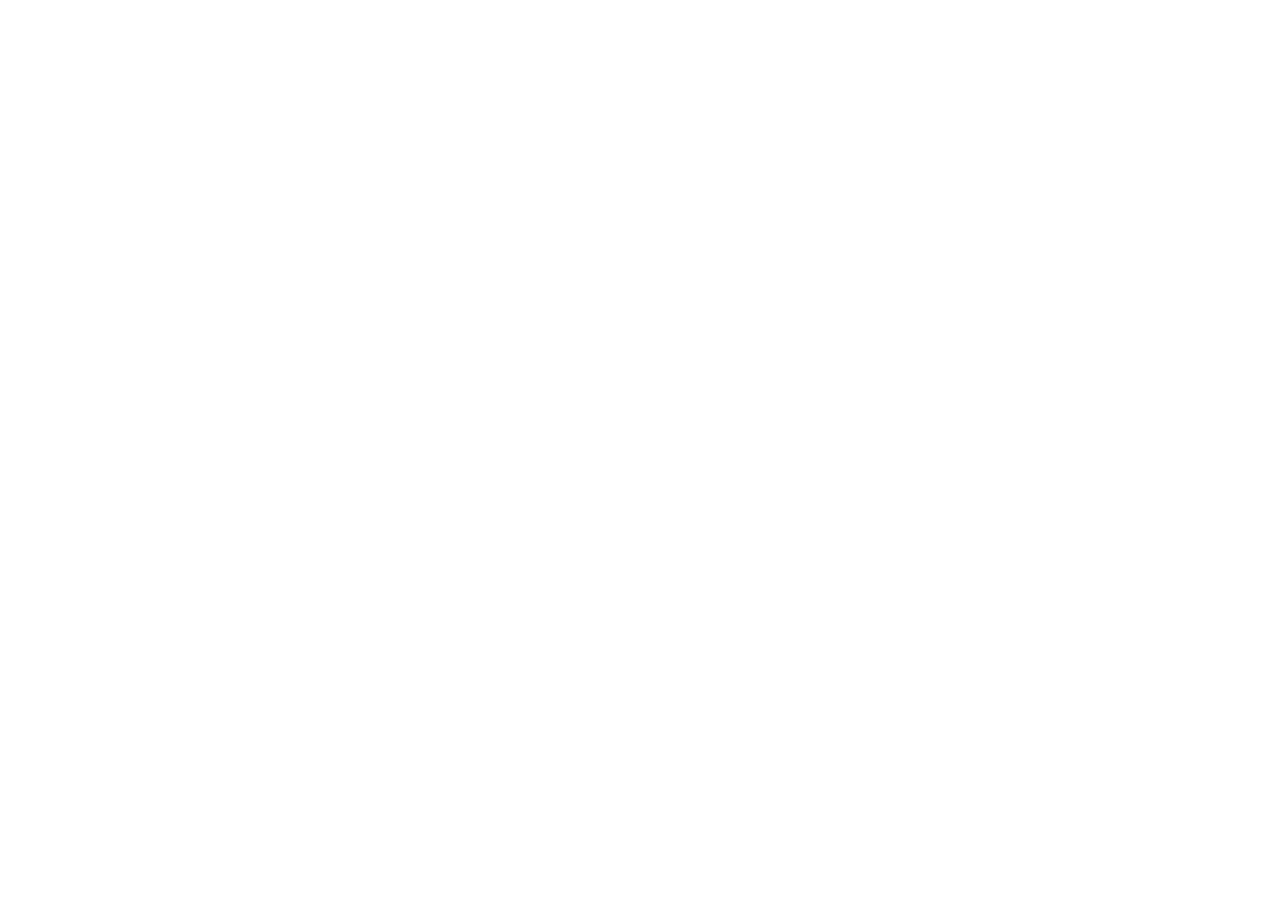
==== app/src/main/assets/web/index.html @ 43a6592c "Insert emoji from :shortcode like Google Meet Typing :lol (or another name) opens a keyboard list; T" ====
<!DOCTYPE html>
<html lang="en">
<head>
  <meta charset="utf-8" />
  <meta name="viewport" content="width=device-width, initial-scale=1" />
  <meta name="color-scheme" content="light dark" />
  <title>LanText</title>
  <link rel="icon" href="/favicon.svg" />
  <link rel="stylesheet" href="/styles.css" />
  <script>
    (function () {
      var p = localStorage.getItem("lantext_palette") || "fern";
      var m = localStorage.getItem("lantext_mode") || "auto";
      var dark = window.matchMedia("(prefers-color-scheme: dark)").matches;
      var r = m === "light" || m === "dark" ? m : (dark ? "dark" : "light");
      document.documentElement.dataset.palette = p;
      document.documentElement.dataset.mode = m;
      document.documentElement.dataset.resolved = r;
    })();
  </script>
</head>
<body>
  <div id="app">
    <section id="pair-view" class="view" hidden>
      <div class="pair-card">
        <h1>LanText</h1>
        <p class="lede">This page is served by your phone on your home Wi-Fi. Enter the PIN shown in the LanText app, then approve the request on the phone.</p>
        <p id="fp-line" class="fingerprint"></p>
        <form id="pair-form">
          <label for="pin">Pairing PIN</label>
          <input id="pin" name="pin" inputmode="numeric" autocomplete="one-time-code" maxlength="8" pattern="[0-9]{8}" placeholder="00000000" required />
          <button type="submit" id="pair-btn">Pair this computer</button>
        </form>
        <p id="pair-status" class="status"></p>
        <button type="button" id="pair-theme-btn" class="text-btn">Appearance</button>
      </div>
    </section>

    <section id="app-view" class="view" hidden>
      <aside id="sidebar">
        <header class="sidebar-head">
          <div>
            <h1>LanText</h1>
            <p class="muted" id="conn-label">Connected</p>
          </div>
          <button id="theme-btn" class="icon-btn" title="Appearance">Aa</button>
          <button id="new-btn" class="icon-btn" title="New message (Ctrl+N)">+</button>
        </header>
        <div class="search-wrap">
          <input id="search" type="search" placeholder="Search conversations  Ctrl+K" />
        </div>
        <button type="button" id="notify-banner" class="notify-banner" hidden>
          Enable desktop notifications for new texts
        </button>
        <div id="convo-list" class="convo-list"></div>
      </aside>
      <main id="thread">
        <div id="empty-thread" class="empty">
          <p>Select a conversation</p>
        </div>
        <div id="thread-panel" hidden>
          <header class="thread-head">
            <button id="back-btn" class="icon-btn mobile-only" title="Back">‹</button>
            <div id="thread-avatar" class="avatar"></div>
            <div>
              <h2 id="thread-name"></h2>
              <p id="thread-number" class="muted"></p>
            </div>
            <button type="button" id="pdf-btn" class="text-btn" title="Download this thread as a PDF">PDF</button>
            <button type="button" id="save-contact-btn" class="text-btn" hidden>Save contact</button>
          </header>
          <div id="messages" class="messages"></div>
          <form id="composer">
            <input id="file-input" type="file" accept="image/*" hidden />
            <button type="button" id="attach-btn" class="icon-btn" title="Attach or paste a picture">📎</button>
            <button type="button" id="emoji-btn" class="icon-btn" title="Emoji">😊</button>
            <div class="compose-main">
              <div id="pending-preview" hidden></div>
              <textarea id="compose-text" rows="1" placeholder="Message or paste a picture" title="Enter to send, Shift+Enter for a new line, paste an image to attach"></textarea>
              <div id="emoji-panel" class="emoji-panel" hidden></div>
              <p class="compose-hint">Enter to send · :lol then Tab for emoji · paste a picture · Shift+Enter for a new line</p>
            </div>
            <button type="submit" id="send-btn" title="Send (Enter)">Send</button>
          </form>
        </div>
      </main>
    </section>

    <div id="new-modal" class="modal" hidden>
      <div class="modal-card">
        <header>
          <h2>New message</h2>
          <button type="button" id="close-new" class="icon-btn">×</button>
        </header>
        <input id="contact-search" type="search" placeholder="Name or number" />
        <div id="contact-list"></div>
        <form id="new-form">
          <input id="new-file-input" type="file" accept="image/*" hidden />
          <div id="new-pending-preview" hidden></div>
          <textarea id="new-body" rows="3" placeholder="Message (Enter to send, paste a picture)"></textarea>
          <div class="new-actions">
            <button type="button" id="new-attach-btn">Attach picture</button>
            <button type="button" id="new-emoji-btn">Emoji</button>
            <button type="submit">Send</button>
          </div>
        </form>
      </div>
    </div>
    <div id="help-modal" class="modal" hidden>
      <div class="modal-card help-card">
        <header>
          <h2>Keyboard shortcuts</h2>
          <button type="button" id="close-help" class="icon-btn">×</button>
        </header>
        <table class="keys">
          <tr><td><kbd>Enter</kbd></td><td>Send message</td></tr>
          <tr><td><kbd>Shift</kbd>+<kbd>Enter</kbd></td><td>New line</td></tr>
          <tr><td><kbd>Ctrl</kbd>+<kbd>Enter</kbd></td><td>Send (same as Enter)</td></tr>
          <tr><td><kbd>Ctrl</kbd>+<kbd>N</kbd></td><td>New message</td></tr>
          <tr><td><kbd>Ctrl</kbd>+<kbd>K</kbd></td><td>Search conversations</td></tr>
          <tr><td><kbd>/</kbd></td><td>Search (when not typing)</td></tr>
          <tr><td><kbd>↑</kbd> <kbd>↓</kbd> or <kbd>J</kbd> <kbd>K</kbd></td><td>Previous / next conversation</td></tr>
          <tr><td><kbd>Esc</kbd></td><td>Close dialog or leave the composer</td></tr>
          <tr><td><kbd>?</kbd></td><td>Show this list</td></tr>
        </table>
        <p class="muted">On a Mac, use ⌘ in place of Ctrl.</p>
      </div>
    </div>
    <div id="theme-modal" class="modal" hidden>
      <div class="modal-card">
        <header>
          <h2>Appearance</h2>
          <button type="button" id="close-theme" class="icon-btn">×</button>
        </header>
        <p class="muted">Auto follows your system light or dark setting. Palettes keep both appearances.</p>
        <div class="seg" id="theme-mode" role="group" aria-label="Light or dark">
          <button type="button" data-mode="auto">Auto</button>
          <button type="button" data-mode="light">Light</button>
          <button type="button" data-mode="dark">Dark</button>
        </div>
        <div class="theme-grid" id="theme-grid"></div>
      </div>
    </div>
    <div id="contact-modal" class="modal" hidden>
      <div class="modal-card">
        <header>
          <h2>Save this number</h2>
          <button type="button" id="close-contact" class="icon-btn">×</button>
        </header>
        <p class="muted" id="contact-number-label"></p>
        <div class="seg" id="contact-mode" role="group" aria-label="Save as">
          <button type="button" data-contact-mode="new" class="active">New contact</button>
          <button type="button" data-contact-mode="existing">Add to existing</button>
        </div>
        <form id="save-contact-form">
          <div id="contact-new-fields">
            <label for="contact-name">Name</label>
            <input id="contact-name" name="name" autocomplete="name" placeholder="Name" required />
          </div>
          <div id="contact-existing-fields" hidden>
            <input id="contact-existing-search" type="search" placeholder="Search contacts" />
            <div id="contact-existing-list"></div>
          </div>
          <button type="submit">Save</button>
        </form>
      </div>
    </div>
  </div>
  <div id="lightbox" hidden>
    <img id="lightbox-img" alt="" />
  </div>
  <div id="disconnect-overlay" hidden>
    <div class="disconnect-card" role="alertdialog" aria-labelledby="disconnect-title" aria-describedby="disconnect-copy">
      <h2 id="disconnect-title">Can't reach the phone</h2>
      <p id="disconnect-copy" class="lede">LanText is waiting for your phone on the LAN. That happens after this computer sleeps, the phone leaves Wi-Fi, or the listener is off.</p>
      <p id="disconnect-status" class="status"></p>
      <button type="button" id="reconnect-btn">Reconnect</button>
    </div>
  </div>
  <script src="/app.js"></script>
</body>
</html>
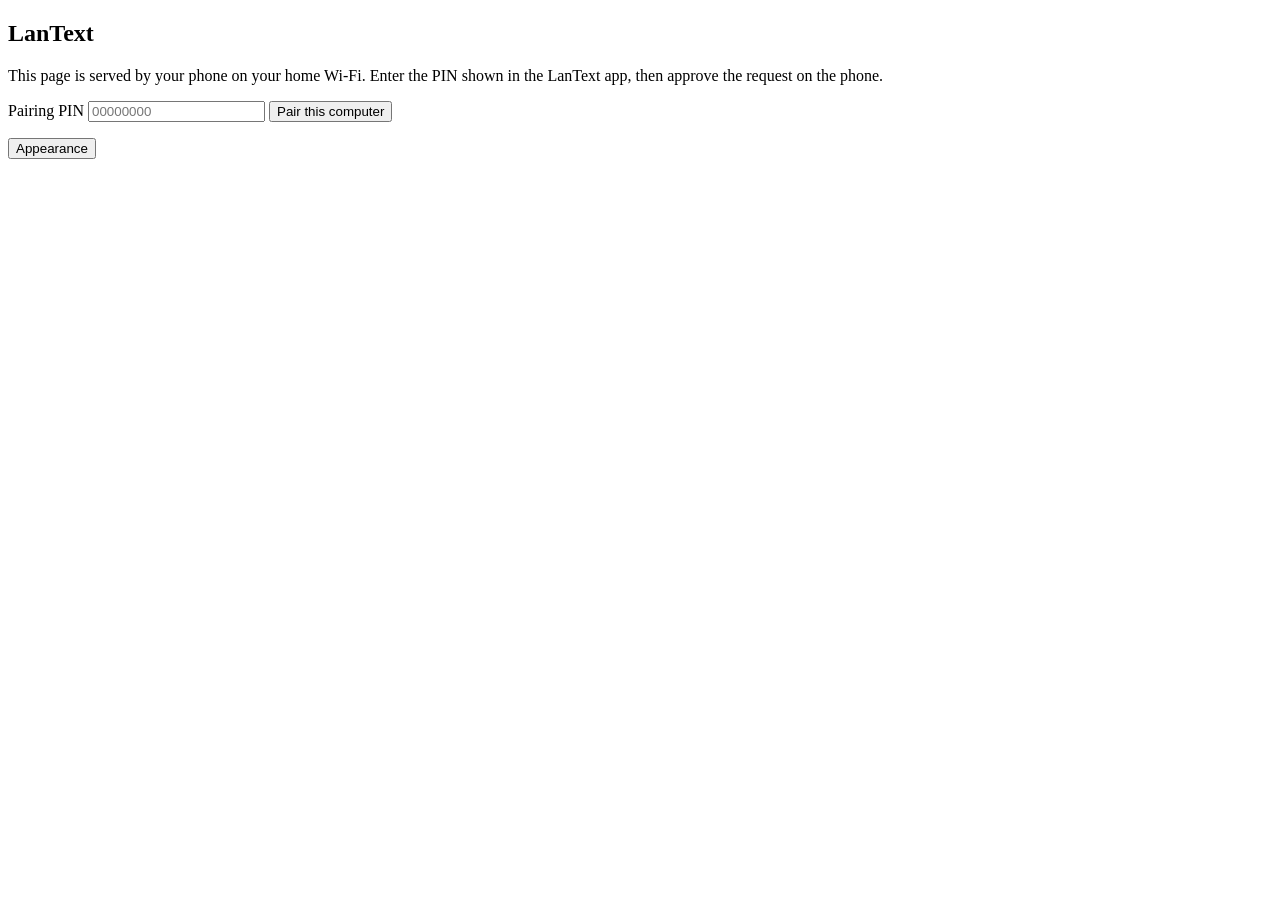
==== commit d0de27a5: "Show the inbox immediately after a browser restart Boot no longer waits on a hung /api/v1/meta call " ====
--- a/app/src/main/assets/web/index.html
+++ b/app/src/main/assets/web/index.html
@@ -21,7 +21,7 @@
 </head>
 <body>
   <div id="app">
-    <section id="pair-view" class="view" hidden>
+    <section id="pair-view" class="view">
       <div class="pair-card">
         <h1>LanText</h1>
         <p class="lede">This page is served by your phone on your home Wi-Fi. Enter the PIN shown in the LanText app, then approve the request on the phone.</p>
@@ -43,6 +43,7 @@
             <h1>LanText</h1>
             <p class="muted" id="conn-label">Connected</p>
           </div>
+          <button id="refresh-btn" class="icon-btn" title="Refresh inbox (Shift-click reloads the page)">↻</button>
           <button id="theme-btn" class="icon-btn" title="Appearance">Aa</button>
           <button id="new-btn" class="icon-btn" title="New message (Ctrl+N)">+</button>
         </header>
@@ -66,19 +67,28 @@
               <h2 id="thread-name"></h2>
               <p id="thread-number" class="muted"></p>
             </div>
+            <button type="button" id="copy-number-btn" class="text-btn" title="Copy phone number">Copy</button>
+            <button type="button" id="people-btn" class="text-btn" title="Contact details">Details</button>
             <button type="button" id="pdf-btn" class="text-btn" title="Download this thread as a PDF">PDF</button>
             <button type="button" id="save-contact-btn" class="text-btn" hidden>Save contact</button>
           </header>
           <div id="messages" class="messages"></div>
           <form id="composer">
-            <input id="file-input" type="file" accept="image/*" hidden />
-            <button type="button" id="attach-btn" class="icon-btn" title="Attach or paste a picture">📎</button>
+            <input id="file-input" type="file" accept="image/*,.gif,audio/*" hidden />
+            <button type="button" id="attach-btn" class="icon-btn" title="Attach a picture or GIF">📎</button>
+            <button type="button" id="gif-btn" class="icon-btn" title="GIF">GIF</button>
+            <button type="button" id="voice-btn" class="icon-btn" title="Record a voice message">🎤</button>
             <button type="button" id="emoji-btn" class="icon-btn" title="Emoji">😊</button>
             <div class="compose-main">
               <div id="pending-preview" hidden></div>
-              <textarea id="compose-text" rows="1" placeholder="Message or paste a picture" title="Enter to send, Shift+Enter for a new line, paste an image to attach"></textarea>
+              <textarea id="compose-text" rows="1" placeholder="Message, GIF, or voice note" title="Enter to send, Shift+Enter for a new line"></textarea>
               <div id="emoji-panel" class="emoji-panel" hidden></div>
-              <p class="compose-hint">Enter to send · :lol then Tab for emoji · paste a picture · Shift+Enter for a new line</p>
+              <div id="gif-panel" class="gif-panel" hidden>
+                <input id="gif-search" type="search" placeholder="Search GIFs" />
+                <p id="gif-status" class="muted" hidden></p>
+                <div id="gif-grid" class="gif-grid"></div>
+              </div>
+              <p class="compose-hint">Enter to send · :lol then Tab · GIF or 🎤 for MMS · Shift+Enter for a new line</p>
             </div>
             <button type="submit" id="send-btn" title="Send (Enter)">Send</button>
           </form>
@@ -95,11 +105,13 @@
         <input id="contact-search" type="search" placeholder="Name or number" />
         <div id="contact-list"></div>
         <form id="new-form">
-          <input id="new-file-input" type="file" accept="image/*" hidden />
+          <input id="new-file-input" type="file" accept="image/*,.gif,audio/*" hidden />
           <div id="new-pending-preview" hidden></div>
-          <textarea id="new-body" rows="3" placeholder="Message (Enter to send, paste a picture)"></textarea>
+          <textarea id="new-body" rows="3" placeholder="Message (Enter to send, paste a picture or GIF)"></textarea>
           <div class="new-actions">
-            <button type="button" id="new-attach-btn">Attach picture</button>
+            <button type="button" id="new-attach-btn">Attach</button>
+            <button type="button" id="new-gif-btn">GIF</button>
+            <button type="button" id="new-voice-btn">Voice</button>
             <button type="button" id="new-emoji-btn">Emoji</button>
             <button type="submit">Send</button>
           </div>
@@ -141,6 +153,15 @@
         <div class="theme-grid" id="theme-grid"></div>
       </div>
     </div>
+    <div id="people-modal" class="modal" hidden>
+      <div class="modal-card">
+        <header>
+          <h2>People in this thread</h2>
+          <button type="button" id="close-people" class="icon-btn">×</button>
+        </header>
+        <div id="people-list"></div>
+      </div>
+    </div>
     <div id="contact-modal" class="modal" hidden>
       <div class="modal-card">
         <header>
@@ -165,6 +186,9 @@
         </form>
       </div>
     </div>
+  </div>
+  <div id="gif-hover" hidden>
+    <img id="gif-hover-img" alt="" />
   </div>
   <div id="lightbox" hidden>
     <img id="lightbox-img" alt="" />
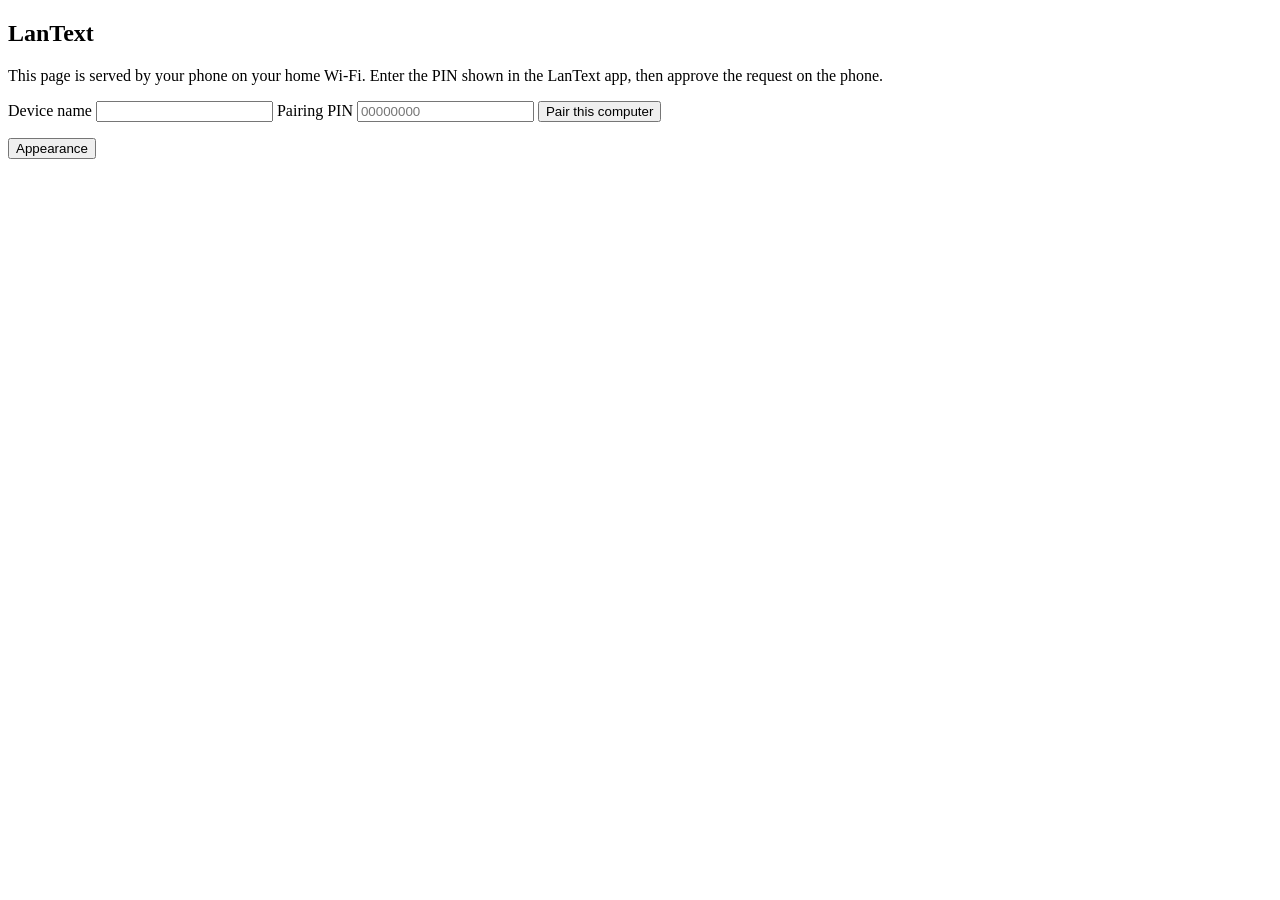
==== commit ec5a26a8: "Publish the computer inbox the phone is already running. This tree adds the blurttext.lan name, pict" ====
--- a/app/src/main/assets/web/index.html
+++ b/app/src/main/assets/web/index.html
@@ -26,33 +26,49 @@
         <h1>LanText</h1>
         <p class="lede">This page is served by your phone on your home Wi-Fi. Enter the PIN shown in the LanText app, then approve the request on the phone.</p>
         <p id="fp-line" class="fingerprint"></p>
-        <form id="pair-form">
+        <form id="pair-form" action="/" method="post">
+          <label for="device-name">Device name</label>
+          <input id="device-name" name="deviceName" type="text" maxlength="80" autocomplete="nickname" />
           <label for="pin">Pairing PIN</label>
           <input id="pin" name="pin" inputmode="numeric" autocomplete="one-time-code" maxlength="8" pattern="[0-9]{8}" placeholder="00000000" required />
           <button type="submit" id="pair-btn">Pair this computer</button>
         </form>
-        <p id="pair-status" class="status"></p>
+        <p id="pair-status" class="status" role="status" aria-live="polite"></p>
         <button type="button" id="pair-theme-btn" class="text-btn">Appearance</button>
       </div>
     </section>
 
-    <section id="app-view" class="view" hidden>
+    <section id="app-view" class="view mail-shell" hidden>
       <aside id="sidebar">
         <header class="sidebar-head">
-          <div>
-            <h1>LanText</h1>
+          <button type="button" id="nav-btn" class="icon-btn" title="Menu" aria-label="Menu" aria-expanded="false" aria-controls="nav-menu">
+            <svg viewBox="0 0 24 24" aria-hidden="true"><path fill="currentColor" d="M3 18h18v-2H3v2zm0-5h18v-2H3v2zm0-7v2h18V6H3z"/></svg>
+          </button>
+          <div class="brand-block">
+            <div class="brand-row">
+              <img id="brand-mark" alt="" width="32" height="32" src="/favicon.svg" />
+              <h1>LanText</h1>
+            </div>
             <p class="muted" id="conn-label">Connected</p>
           </div>
-          <button id="refresh-btn" class="icon-btn" title="Refresh inbox (Shift-click reloads the page)">↻</button>
-          <button id="theme-btn" class="icon-btn" title="Appearance">Aa</button>
-          <button id="new-btn" class="icon-btn" title="New message (Ctrl+N)">+</button>
-        </header>
+          <div class="sidebar-tools">
+            <button id="refresh-btn" class="icon-btn" title="Refresh inbox (Shift-click reloads the page)">↻</button>
+            <button id="theme-btn" class="icon-btn" title="Appearance">Aa</button>
+            <button type="button" id="logout-btn" class="text-btn" title="Log out and unpair this computer">Log out</button>
+          </div>
+        </header>
+        <button id="new-btn" class="compose-btn" title="New message (Ctrl+N)">Compose</button>
         <div class="search-wrap">
-          <input id="search" type="search" placeholder="Search conversations  Ctrl+K" />
+          <svg class="search-glyph" viewBox="0 0 24 24" aria-hidden="true"><path fill="currentColor" d="M15.5 14h-.79l-.28-.27A6.47 6.47 0 0 0 16 9.5 6.5 6.5 0 1 0 9.5 16c1.61 0 3.09-.59 4.23-1.57l.27.28v.79l5 4.99L20.49 19l-4.99-5zm-6 0C7.01 14 5 11.99 5 9.5S7.01 5 9.5 5 14 7.01 14 9.5 11.99 14 9.5 14z"/></svg>
+          <input id="search" type="search" placeholder="Search messages" title="Search conversations (Ctrl+K)" />
         </div>
         <button type="button" id="notify-banner" class="notify-banner" hidden>
           Enable desktop notifications for new texts
         </button>
+        <div class="inbox-head">
+          <button type="button" id="folder-back" class="icon-btn" hidden aria-label="Back to inbox">‹</button>
+          <p id="inbox-heading" class="inbox-heading">Inbox</p>
+        </div>
         <div id="convo-list" class="convo-list"></div>
       </aside>
       <main id="thread">
@@ -62,33 +78,44 @@
         <div id="thread-panel" hidden>
           <header class="thread-head">
             <button id="back-btn" class="icon-btn mobile-only" title="Back">‹</button>
-            <div id="thread-avatar" class="avatar"></div>
-            <div>
+            <div id="thread-avatar" class="avatar" role="button" tabindex="0" title="Contact details"></div>
+            <div class="thread-title">
               <h2 id="thread-name"></h2>
               <p id="thread-number" class="muted"></p>
             </div>
-            <button type="button" id="copy-number-btn" class="text-btn" title="Copy phone number">Copy</button>
-            <button type="button" id="people-btn" class="text-btn" title="Contact details">Details</button>
-            <button type="button" id="pdf-btn" class="text-btn" title="Download this thread as a PDF">PDF</button>
+            <button type="button" id="copy-number-btn" class="thread-tool" title="Copy Number" aria-label="Copy Number">
+              <svg viewBox="0 0 24 24" aria-hidden="true"><path fill="currentColor" d="M16 1H4c-1.1 0-2 .9-2 2v14h2V3h12V1zm3 4H8c-1.1 0-2 .9-2 2v14c0 1.1.9 2 2 2h11c1.1 0 2-.9 2-2V7c0-1.1-.9-2-2-2zm0 16H8V7h11v14z"/></svg>
+            </button>
+            <button type="button" id="people-btn" class="thread-tool" title="Details" aria-label="Details">
+              <svg viewBox="0 0 24 24" aria-hidden="true"><path fill="currentColor" d="M12 2C6.48 2 2 6.48 2 12s4.48 10 10 10 10-4.48 10-10S17.52 2 12 2zm1 15h-2v-6h2v6zm0-8h-2V7h2v2z"/></svg>
+            </button>
+            <button type="button" id="read-btn" class="thread-tool" title="Mark read" aria-label="Mark read">
+              <svg viewBox="0 0 24 24" aria-hidden="true"><path fill="currentColor" d="M18.05 21.29 15.51 18.75l1.41-1.41 1.13 1.13 2.12-2.12 1.41 1.41-3.53 3.53zM12.08 19c0-.33-.03-.67-.08-1H4V8l8 5 8-5v5.08c.71.1 1.38.31 2 .6V6c0-1.1-.9-2-2-2H4c-1.1 0-2 .9-2 2v12c0 1.1.9 2 2 2h8.08zM20 6l-8 5L4 6h16z"/></svg>
+            </button>
+            <button type="button" id="delete-thread-btn" class="thread-tool danger" title="Delete" aria-label="Delete">
+              <svg viewBox="0 0 24 24" aria-hidden="true"><path fill="currentColor" d="M6 19c0 1.1.9 2 2 2h8c1.1 0 2-.9 2-2V7H6v12zM19 4h-3.5l-1-1h-5l-1 1H5v2h14V4z"/></svg>
+            </button>
+            <button type="button" id="pdf-btn" class="thread-tool" title="Download Thread" aria-label="Download Thread">
+              <svg viewBox="0 0 24 24" aria-hidden="true"><path fill="currentColor" d="M19 9h-4V3H9v6H5l7 7 7-7zM5 18v2h14v-2H5z"/></svg>
+            </button>
             <button type="button" id="save-contact-btn" class="text-btn" hidden>Save contact</button>
           </header>
           <div id="messages" class="messages"></div>
           <form id="composer">
-            <input id="file-input" type="file" accept="image/*,.gif,audio/*" hidden />
+            <input id="file-input" type="file" accept="image/*,.gif" hidden />
             <button type="button" id="attach-btn" class="icon-btn" title="Attach a picture or GIF">📎</button>
             <button type="button" id="gif-btn" class="icon-btn" title="GIF">GIF</button>
-            <button type="button" id="voice-btn" class="icon-btn" title="Record a voice message">🎤</button>
             <button type="button" id="emoji-btn" class="icon-btn" title="Emoji">😊</button>
             <div class="compose-main">
               <div id="pending-preview" hidden></div>
-              <textarea id="compose-text" rows="1" placeholder="Message, GIF, or voice note" title="Enter to send, Shift+Enter for a new line"></textarea>
+              <textarea id="compose-text" rows="1" placeholder="Message or GIF" title="Enter to send, Shift+Enter for a new line"></textarea>
               <div id="emoji-panel" class="emoji-panel" hidden></div>
               <div id="gif-panel" class="gif-panel" hidden>
-                <input id="gif-search" type="search" placeholder="Search GIFs" />
+                <input id="gif-search" type="search" placeholder="Search KLIPY" />
                 <p id="gif-status" class="muted" hidden></p>
                 <div id="gif-grid" class="gif-grid"></div>
               </div>
-              <p class="compose-hint">Enter to send · :lol then Tab · GIF or 🎤 for MMS · Shift+Enter for a new line</p>
+              <p class="compose-hint">Enter to send · :lol then Tab · GIF for MMS · Shift+Enter for a new line</p>
             </div>
             <button type="submit" id="send-btn" title="Send (Enter)">Send</button>
           </form>
@@ -105,13 +132,12 @@
         <input id="contact-search" type="search" placeholder="Name or number" />
         <div id="contact-list"></div>
         <form id="new-form">
-          <input id="new-file-input" type="file" accept="image/*,.gif,audio/*" hidden />
+          <input id="new-file-input" type="file" accept="image/*,.gif" hidden />
           <div id="new-pending-preview" hidden></div>
           <textarea id="new-body" rows="3" placeholder="Message (Enter to send, paste a picture or GIF)"></textarea>
           <div class="new-actions">
             <button type="button" id="new-attach-btn">Attach</button>
             <button type="button" id="new-gif-btn">GIF</button>
-            <button type="button" id="new-voice-btn">Voice</button>
             <button type="button" id="new-emoji-btn">Emoji</button>
             <button type="submit">Send</button>
           </div>
@@ -187,6 +213,71 @@
       </div>
     </div>
   </div>
+  <div id="convo-menu" class="convo-menu" hidden>
+    <button type="button" id="convo-menu-pin">Pin conversation</button>
+    <button type="button" id="convo-menu-read">Mark as read</button>
+    <button type="button" id="convo-menu-delete" class="danger">Delete conversation</button>
+  </div>
+  <div id="nav-menu" class="convo-menu nav-menu" hidden>
+    <button type="button" id="nav-computer" data-nav="computer">
+      <svg viewBox="0 0 24 24" aria-hidden="true"><path fill="currentColor" d="M20 18c1.1 0 1.99-.9 1.99-2L22 6c0-1.1-.9-2-2-2H4c-1.1 0-2 .9-2 2v10c0 1.1.9 2 2 2H0v2h24v-2h-4zM4 6h16v10H4V6z"/></svg>
+      LanText
+    </button>
+    <button type="button" id="nav-archived" data-nav="archived">
+      <svg viewBox="0 0 24 24" aria-hidden="true"><path fill="currentColor" d="M20.54 5.23 19.15 3.55C18.88 3.21 18.47 3 18 3H6c-.47 0-.88.21-1.16.55L3.46 5.23C3.17 5.57 3 6.02 3 6.5V19c0 1.1.9 2 2 2h14c1.1 0 2-.9 2-2V6.5c0-.48-.17-.93-.46-1.27zM12 17.5 6.5 12H10v-2h4v2h3.5L12 17.5zM5.12 5l.81-1h12l.94 1H5.12z"/></svg>
+      Archived
+    </button>
+    <button type="button" id="nav-trash" data-nav="trash">
+      <svg viewBox="0 0 24 24" aria-hidden="true"><path fill="currentColor" d="M6 19c0 1.1.9 2 2 2h8c1.1 0 2-.9 2-2V7H6v12zM19 4h-3.5l-1-1h-5l-1 1H5v2h14V4z"/></svg>
+      Trash
+    </button>
+    <button type="button" id="nav-blocked" data-nav="blocked">
+      <svg viewBox="0 0 24 24" aria-hidden="true"><path fill="currentColor" d="M12 2C6.48 2 2 6.48 2 12s4.48 10 10 10 10-4.48 10-10S17.52 2 12 2zM4 12c0-4.42 3.58-8 8-8 1.85 0 3.55.63 4.9 1.69L5.69 16.9C4.63 15.55 4 13.85 4 12zm8 8c-1.85 0-3.55-.63-4.9-1.69L18.31 7.1C19.37 8.45 20 10.15 20 12c0 4.42-3.58 8-8 8z"/></svg>
+      Blocked
+    </button>
+    <button type="button" id="nav-scheduled" data-nav="scheduled">
+      <svg viewBox="0 0 24 24" aria-hidden="true"><path fill="currentColor" d="M11.99 2C6.47 2 2 6.48 2 12s4.47 10 9.99 10C17.52 22 22 17.52 22 12S17.52 2 11.99 2zM12 20c-4.42 0-8-3.58-8-8s3.58-8 8-8 8 3.58 8 8-3.58 8-8 8zm.5-13H11v6l5.25 3.15.75-1.23-4.5-2.67z"/></svg>
+      Scheduled
+    </button>
+    <button type="button" id="nav-settings" data-nav="settings">
+      <svg viewBox="0 0 24 24" aria-hidden="true"><path fill="currentColor" d="M19.14 12.94c.04-.31.06-.63.06-.94s-.02-.63-.06-.94l2.03-1.58a.49.49 0 0 0 .12-.61l-1.92-3.32a.49.49 0 0 0-.59-.22l-2.39.96c-.5-.38-1.03-.7-1.62-.94l-.36-2.54a.484.484 0 0 0-.48-.41h-3.84c-.24 0-.43.17-.47.41l-.36 2.54c-.59.24-1.13.57-1.62.94l-2.39-.96a.48.48 0 0 0-.59.22L2.74 8.87c-.12.21-.08.47.12.61l2.03 1.58c-.04.31-.06.63-.06.94s.02.63.06.94l-2.03 1.58a.49.49 0 0 0-.12.61l1.92 3.32c.12.22.37.29.59.22l2.39-.96c.5.38 1.03.7 1.62.94l.36 2.54c.05.24.24.41.48.41h3.84c.24 0 .44-.17.47-.41l.36-2.54c.59-.24 1.13-.56 1.62-.94l2.39.96c.22.08.47 0 .59-.22l1.92-3.32c.12-.22.07-.47-.12-.61l-2.01-1.58zM12 15.6A3.6 3.6 0 1 1 12 8.4a3.6 3.6 0 0 1 0 7.2z"/></svg>
+      Settings
+    </button>
+  </div>
+  <div id="computer-modal" class="modal" hidden>
+    <div class="modal-card">
+      <header>
+        <h2>LanText</h2>
+        <button type="button" id="close-computer" class="icon-btn" aria-label="Close">×</button>
+      </header>
+      <p>This computer is connected to the phone. The address, PIN, and QR code stay on the phone.</p>
+      <p id="computer-conn" class="muted"></p>
+    </div>
+  </div>
+  <div id="message-menu" class="convo-menu message-menu" hidden>
+    <p id="message-menu-title" class="menu-title"></p>
+    <div id="message-menu-react" class="react-row"></div>
+    <p id="message-menu-stamp" class="menu-note"></p>
+    <p id="message-menu-status" class="menu-note" hidden></p>
+    <p id="message-menu-address" class="menu-note" hidden></p>
+    <button type="button" id="message-menu-code" hidden>Copy code</button>
+    <div id="message-menu-links"></div>
+    <div class="menu-icons">
+      <button type="button" id="message-menu-copy" aria-label="Copy" title="Copy">
+        <svg viewBox="0 0 24 24" aria-hidden="true"><path fill="currentColor" d="M16 1H4c-1.1 0-2 .9-2 2v14h2V3h12V1zm3 4H8c-1.1 0-2 .9-2 2v14c0 1.1.9 2 2 2h11c1.1 0 2-.9 2-2V7c0-1.1-.9-2-2-2zm0 16H8V7h11v14z"/></svg>
+      </button>
+      <button type="button" id="message-menu-unread" aria-label="Mark as unread" title="Mark as unread">
+        <svg viewBox="0 0 24 24" aria-hidden="true"><path fill="currentColor" d="M22 8.98V18c0 1.1-.9 2-2 2H4c-1.1 0-2-.9-2-2V6c0-1.1.9-2 2-2h10.1c-.06.32-.1.66-.1 1 0 1.48.65 2.79 1.67 3.71L12 11 4 6v2l8 5 5.3-3.32c.54.2 1.1.32 1.7.32 1.13 0 2.16-.39 3-1.02zM16 5c0 1.66 1.34 3 3 3s3-1.34 3-3-1.34-3-3-3-3 1.34-3 3z"/></svg>
+      </button>
+      <button type="button" id="message-menu-download" hidden aria-label="Download" title="Download">
+        <svg viewBox="0 0 24 24" aria-hidden="true"><path fill="currentColor" d="M19 9h-4V3H9v6H5l7 7 7-7zM5 18v2h14v-2H5z"/></svg>
+      </button>
+      <button type="button" id="message-menu-delete" class="danger" aria-label="Delete" title="Delete">
+        <svg viewBox="0 0 24 24" aria-hidden="true"><path fill="currentColor" d="M6 19c0 1.1.9 2 2 2h8c1.1 0 2-.9 2-2V7H6v12zM19 4h-3.5l-1-1h-5l-1 1H5v2h14V4z"/></svg>
+      </button>
+    </div>
+    <button type="button" id="message-menu-close">Close</button>
+  </div>
   <div id="gif-hover" hidden>
     <img id="gif-hover-img" alt="" />
   </div>
@@ -196,9 +287,10 @@
   <div id="disconnect-overlay" hidden>
     <div class="disconnect-card" role="alertdialog" aria-labelledby="disconnect-title" aria-describedby="disconnect-copy">
       <h2 id="disconnect-title">Can't reach the phone</h2>
-      <p id="disconnect-copy" class="lede">LanText is waiting for your phone on the LAN. That happens after this computer sleeps, the phone leaves Wi-Fi, or the listener is off.</p>
+      <p id="disconnect-copy" class="lede">The phone did not answer. It may be off Wi-Fi, or this browser is rejecting the phone's certificate. Reload this tab to see that prompt.</p>
+      <p id="disconnect-hint" class="lede"></p>
       <p id="disconnect-status" class="status"></p>
-      <button type="button" id="reconnect-btn">Reconnect</button>
+      <button type="button" id="reconnect-btn">Reload tab</button>
     </div>
   </div>
   <script src="/app.js"></script>
